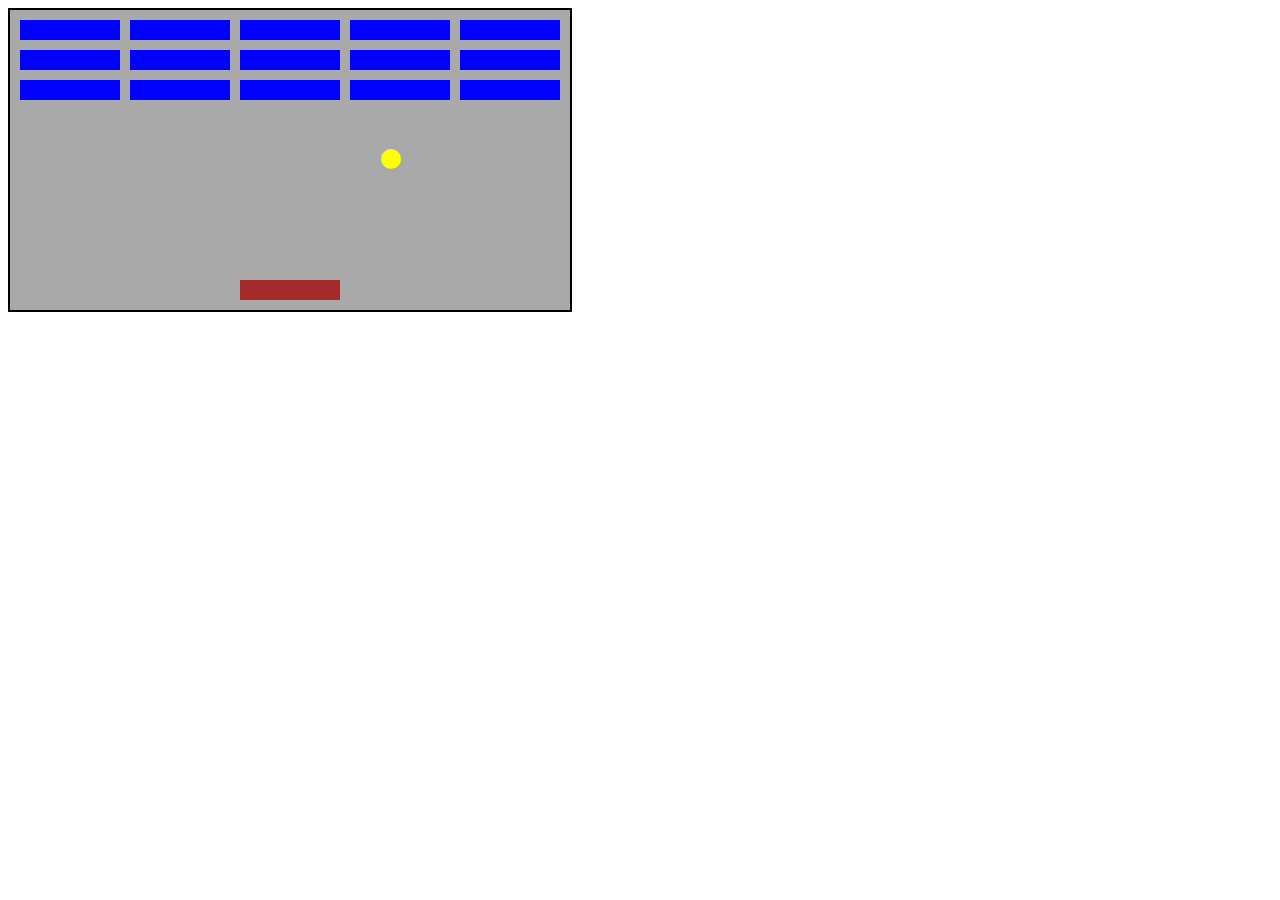
==== 04_Breakout/index.html @ 19c27e78 "Add Breakout Game" ====
<!DOCTYPE html>
<html lang="en" dir="ltr">
<head>
    <meta charset="UTF-8">
    <title>Breakout</title>
    <link rel="stylesheet" href="styles.css"></link>
</head>
<body>
    <div class="grid"></div>

    <script src="app.js"></script>
</body>
</html>
---- 04_Breakout/styles.css ----
.grid
{
    position: absolute;
    width: 560px;
    height: 300px;
    border: solid black 2px;
    background-color:darkgrey;
}

.block
{
    position: absolute;
    width: 100px;
    height: 20px;
    background-color: blue;
}

.player
{
    position: absolute;
    width: 100px;
    height: 20px;
    background-color:brown;
}

.ball
{
    position: absolute;
    width: 20px;
    height: 20px;
    border-radius: 10px;
    background-color: yellow;
}
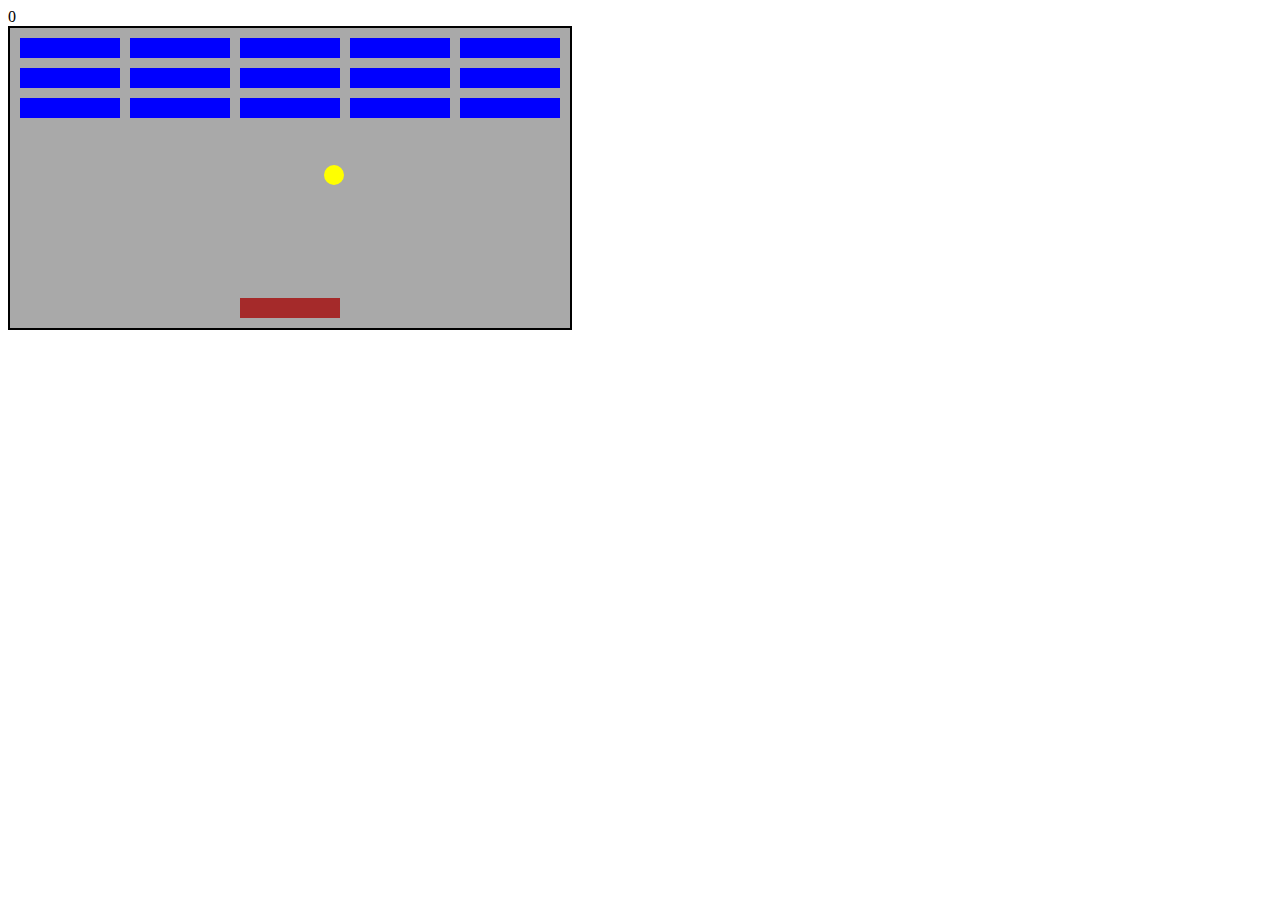
==== commit 1d610cfa: "Update Breakout Game" ====
--- a/04_Breakout/index.html
+++ b/04_Breakout/index.html
@@ -6,6 +6,7 @@
     <link rel="stylesheet" href="styles.css"></link>
 </head>
 <body>
+    <div id="score">0</div>
     <div class="grid"></div>
 
     <script src="app.js"></script>
